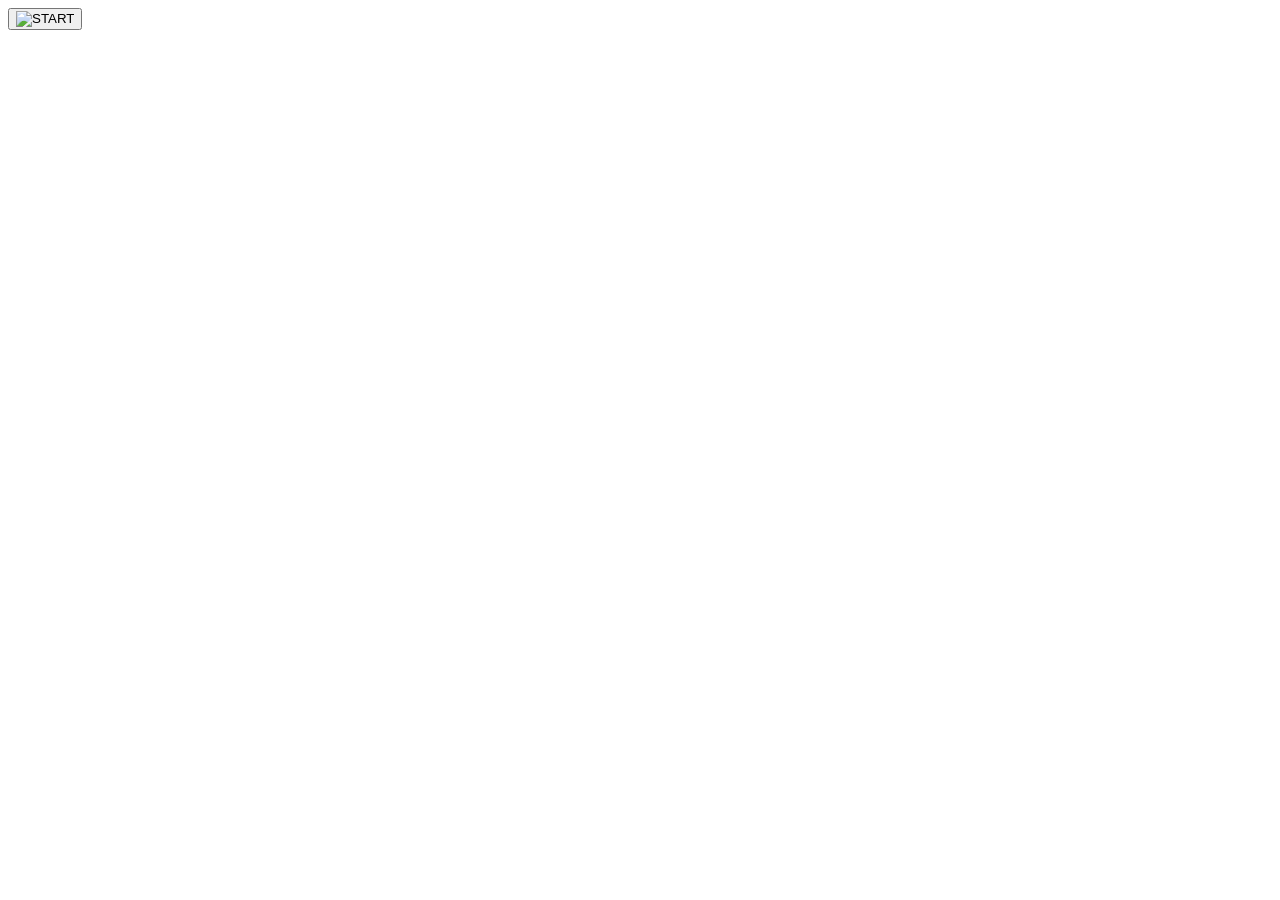
==== index.html @ 8f3653f7 "Create index.html" ====
<!DOCTYPE html>
<html lang="pt">

<head>

<meta charset="utf-8">
<meta name="viewport"
content="width=device-width,initial-scale=1">

<title>Game Start</title>

<link rel="stylesheet" href="css/style.css">
<link rel="stylesheet" href="css/animations.css">

</head>

<body>

<div id="background"></div>

<button id="startButton">

<img
id="buttonImage"
src="assets/start.png"
alt="START">

<span id="ripple"></span>

</button>

<script src="js/config.js"></script>
<script src="js/effects.js"></script>
<script src="js/app.js"></script>

</body>

</html>
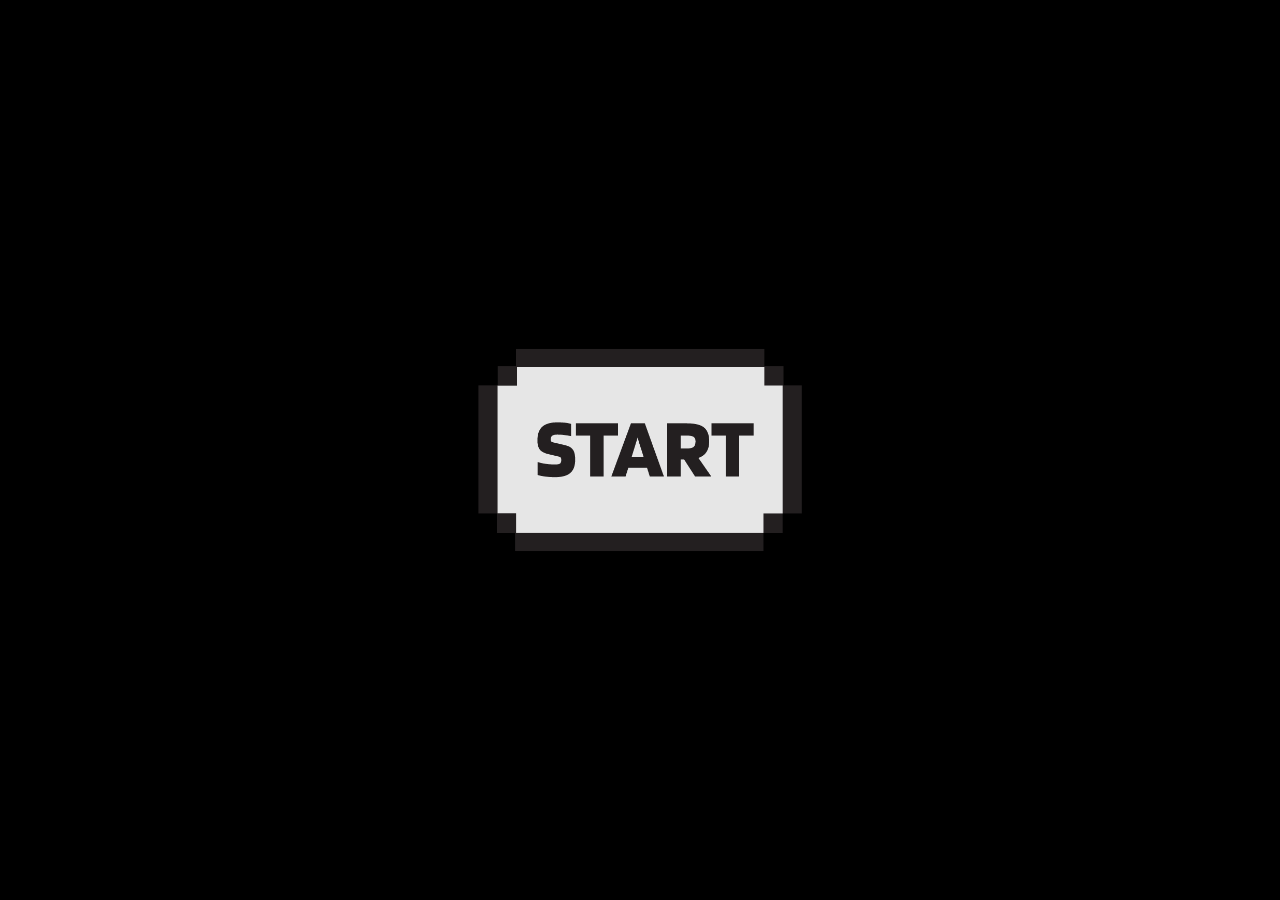
==== commit eaa35d32: "Update index.html" ====
--- a/index.html
+++ b/index.html
@@ -22,7 +22,7 @@
 
 <img
 id="buttonImage"
-src="assets/start.png"
+src="assets/start_normal.png"
 alt="START">
 
 <span id="ripple"></span>
--- a/css/style.css
+++ b/css/style.css
@@ -0,0 +1,111 @@
+html,
+body{
+
+margin:0;
+padding:0;
+
+width:100%;
+height:100%;
+
+overflow:hidden;
+
+background:#000;
+
+display:flex;
+
+justify-content:center;
+align-items:center;
+
+touch-action:manipulation;
+
+}
+
+body{
+
+font-family:sans-serif;
+
+}
+
+#background{
+
+position:absolute;
+
+inset:0;
+
+background:#000;
+
+}
+
+#startButton{
+
+position:relative;
+
+border:none;
+
+background:none;
+
+padding:0;
+
+cursor:pointer;
+
+width:min(70vw,360px);
+
+transition:
+
+transform .12s cubic-bezier(.2,.9,.3,1),
+
+filter .12s ease;
+
+filter:
+
+drop-shadow(0 12px 20px rgba(0,0,0,.35));
+
+}
+
+#startButton img{
+
+display:block;
+
+width:100%;
+
+pointer-events:none;
+
+user-select:none;
+
+}
+
+#ripple{
+
+position:absolute;
+
+left:0;
+top:0;
+
+width:24px;
+height:24px;
+
+border-radius:50%;
+
+background:rgba(255,255,255,.35);
+
+transform:translate(-50%,-50%) scale(0);
+
+pointer-events:none;
+
+opacity:0;
+
+}
+
+.pressed{
+
+transform:
+
+translateY(3px)
+
+scale(.97);
+
+filter:
+
+brightness(.88);
+
+}
--- a/css/animations.css
+++ b/css/animations.css
@@ -0,0 +1,39 @@
+@keyframes ripple{
+
+0%{
+
+opacity:.6;
+
+transform:
+
+translate(-50%,-50%)
+
+scale(.2);
+
+}
+
+100%{
+
+opacity:0;
+
+transform:
+
+translate(-50%,-50%)
+
+scale(4);
+
+}
+
+}
+
+.animateRipple{
+
+animation:
+
+ripple
+
+450ms
+
+ease-out;
+
+}
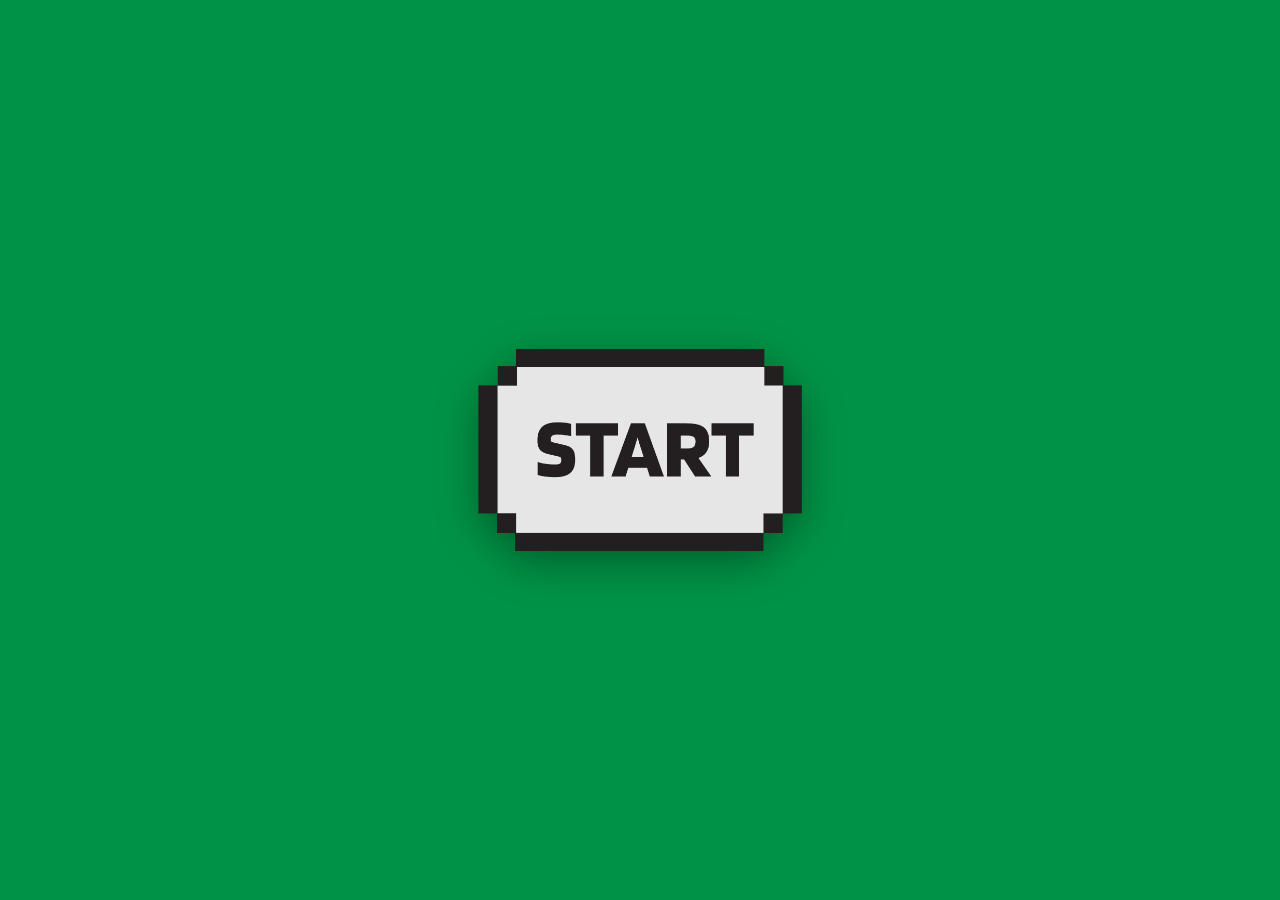
==== commit 80b1c9b8: "Update index.html" ====
--- a/index.html
+++ b/index.html
@@ -7,7 +7,9 @@
 <meta name="viewport"
 content="width=device-width,initial-scale=1">
 
-<title>Game Start</title>
+<title>Game Start Green</title>
+
+<style>background:#009345;</style>
 
 <link rel="stylesheet" href="css/style.css">
 <link rel="stylesheet" href="css/animations.css">
--- a/css/style.css
+++ b/css/style.css
@@ -9,7 +9,7 @@
 
 overflow:hidden;
 
-background:#000;
+background:#009345;
 
 display:flex;
 
@@ -27,13 +27,27 @@
 }
 
 #background{
+  position:absolute;
+  inset:0;
+  background:#009345;
+}
 
-position:absolute;
+#background-1{
+  position:absolute;
+  inset:0;
+  background:#fff100;
+}
 
-inset:0;
+#background-2{
+  position:absolute;
+  inset:0;
+  background:#262261;
+}
 
-background:#000;
-
+#background-3{
+  position:absolute;
+  inset:0;
+  background:#e8196d;
 }
 
 #startButton{
--- a/css/animations.css
+++ b/css/animations.css
@@ -1,39 +1,24 @@
 @keyframes ripple{
 
 0%{
-
 opacity:.6;
-
 transform:
-
 translate(-50%,-50%)
-
 scale(.2);
-
 }
 
 100%{
-
 opacity:0;
-
 transform:
-
 translate(-50%,-50%)
-
 scale(4);
-
 }
-
 }
 
 .animateRipple{
 
 animation:
-
 ripple
-
 450ms
-
 ease-out;
-
 }
